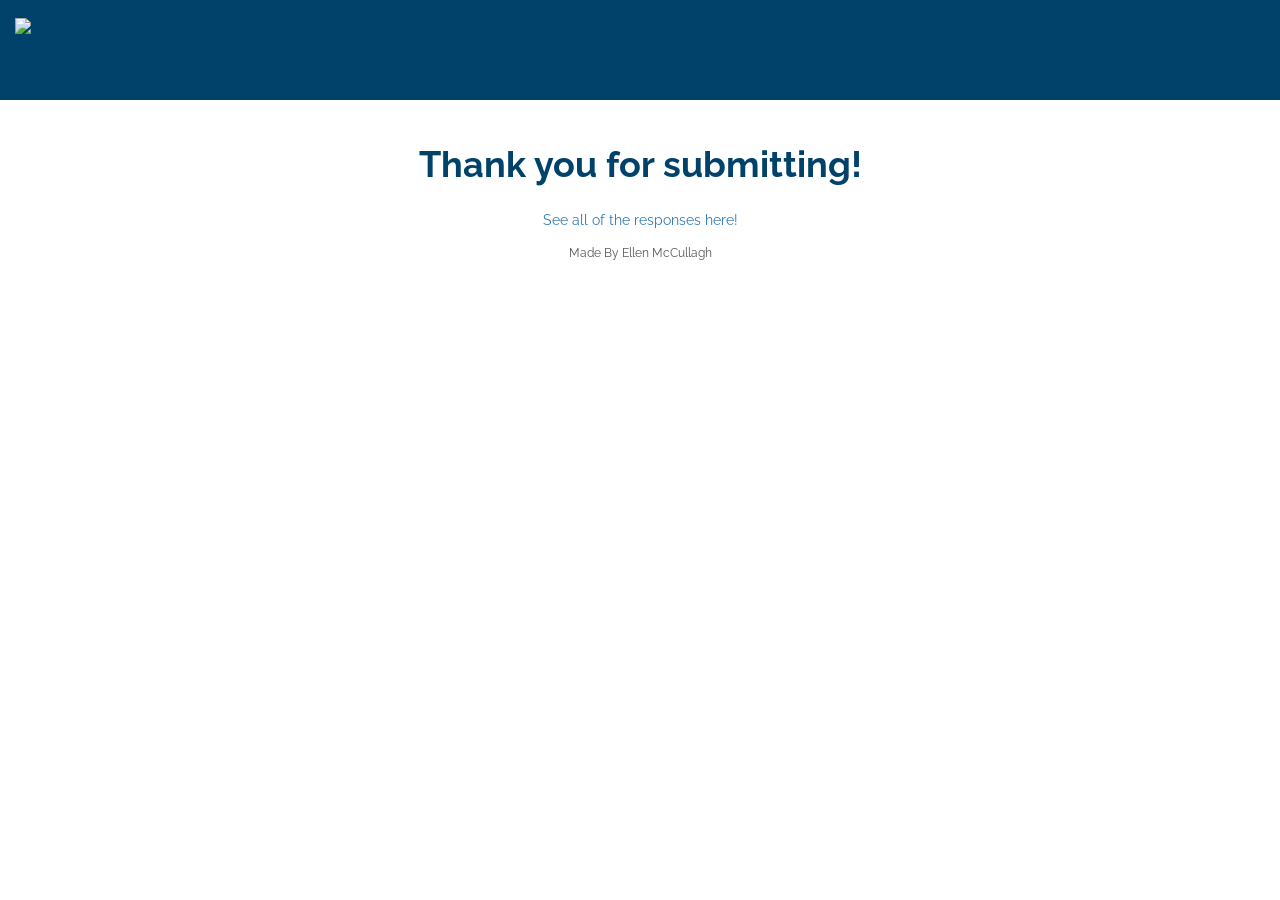
==== success.html @ 499315d0 "add submit page" ====
<!DOCTYPE html>
<html lang="en">
<head>
  <meta charset="utf-8">
  <meta http-equiv="X-UA-Compatible" content="IE=edge">
  <meta name="viewport" content="width=device-width, initial-scale=1">
  <link rel="icon" type="image/png" href="http://girlswhocode.com/apple-icon.png">

  <script src="https://ajax.googleapis.com/ajax/libs/jquery/1.12.2/jquery.min.js"></script>
  <!-- Latest compiled and minified CSS -->
  <link rel="stylesheet" href="https://maxcdn.bootstrapcdn.com/bootstrap/3.3.6/css/bootstrap.min.css" integrity="sha384-1q8mTJOASx8j1Au+a5WDVnPi2lkFfwwEAa8hDDdjZlpLegxhjVME1fgjWPGmkzs7" crossorigin="anonymous">

  <!-- Optional theme -->
  <link rel="stylesheet" href="https://maxcdn.bootstrapcdn.com/bootstrap/3.3.6/css/bootstrap-theme.min.css" integrity="sha384-fLW2N01lMqjakBkx3l/M9EahuwpSfeNvV63J5ezn3uZzapT0u7EYsXMjQV+0En5r" crossorigin="anonymous">

  <!-- Latest compiled and minified JavaScript -->
  <script src="https://maxcdn.bootstrapcdn.com/bootstrap/3.3.6/js/bootstrap.min.js" integrity="sha384-0mSbJDEHialfmuBBQP6A4Qrprq5OVfW37PRR3j5ELqxss1yVqOtnepnHVP9aJ7xS" crossorigin="anonymous"></script>

  <link href="https://cdnjs.cloudflare.com/ajax/libs/select2/4.0.2/css/select2.min.css" rel="stylesheet" />
  <script src="https://cdnjs.cloudflare.com/ajax/libs/select2/4.0.2/js/select2.min.js"></script>
  <link href='https://fonts.googleapis.com/css?family=Raleway:400,800' rel='stylesheet' type='text/css'>
  <link href="css/stylesheet.css" rel="stylesheet">
  <script src="js/data.js"></script>
  <script src="js/index.js"></script>
  <title>SIP 2016 Education Team Feedback</title>

  <body>
    <div class="nav">
      <a href=""><img src="https://upload.wikimedia.org/wikipedia/commons/thumb/a/a1/GWC_logo_2016_.png/220px-GWC_logo_2016_.png" id="site-logo"></a>
    </div>
    <h1>Thank you for submitting!</h1>
    <div class="center-block text-center">
      <a href="https://docs.google.com/spreadsheets/d/1mCQyX57RJAiqa2VHhW7WX5JxKtJUyxtS-QRyJaeedc4/edit?usp=sharing">See all of the responses here!</a>
    </div>
    <footer>
      <div class="footer">
        <div class="center-block">
            <div class="small navbar-text text-center">
                <p>Made By Ellen McCullagh</p>
            </div>
        </div>
    </div>
  </footer>

  </body>
---- css/stylesheet.css ----
/*
@gwc-navy: #01426A;
@gwc-teal: #6ECEB2;
@gwc-pink: #F4364C;
@gwc-yellow: #ECE81A;
*/

body {
  font-family: 'Raleway', sans-serif;
  color: #555555;
  margin: 0;
  padding: 0;

}

select {
    width: 100%;
}

h1 {
  color: #01426A;
  text-align: center;
  padding-top: 150px;
}

h2 {
  color: #01426A;
  padding-top: 25px;
  padding-bottom: 15px;
}

h1 {
  font-weight: bold;
  padding-top: 25px;
  padding-bottom: 15px;
}

h3 {
  color: #F4364C;
  padding-top: 15px;
  padding-bottom: 15px;
}

details {
  padding: 20px;
  border: 1px solid #6ECEB2;
}

table, th, td {
  border: 2px solid #F4364C;
}

table {
  width: 100%;
}

th, td {
  padding: 15px;
}

th {
  font-weight: bold;
}

body{
  padding-bottom: 50px;
}

.col-time {
  width: 25%;
}

.col-event {
  width: 30%;
}

.col-consider {
  width: 45%;
}

.expanded {
  padding: 15px;
}

.nav {
  height: 100px;
  width: 100%;
  background: #01426A;
  padding: 15px;
}

.nav img {
  height: 100%;
}

.footertext {
color: #AAA;
text-align: center;
font-size: 12px;
}

.navbar-text {
    float: none;
}

.btn-primary {
  background: #F4364C;
  box-shadow: none;
  border: none;
}
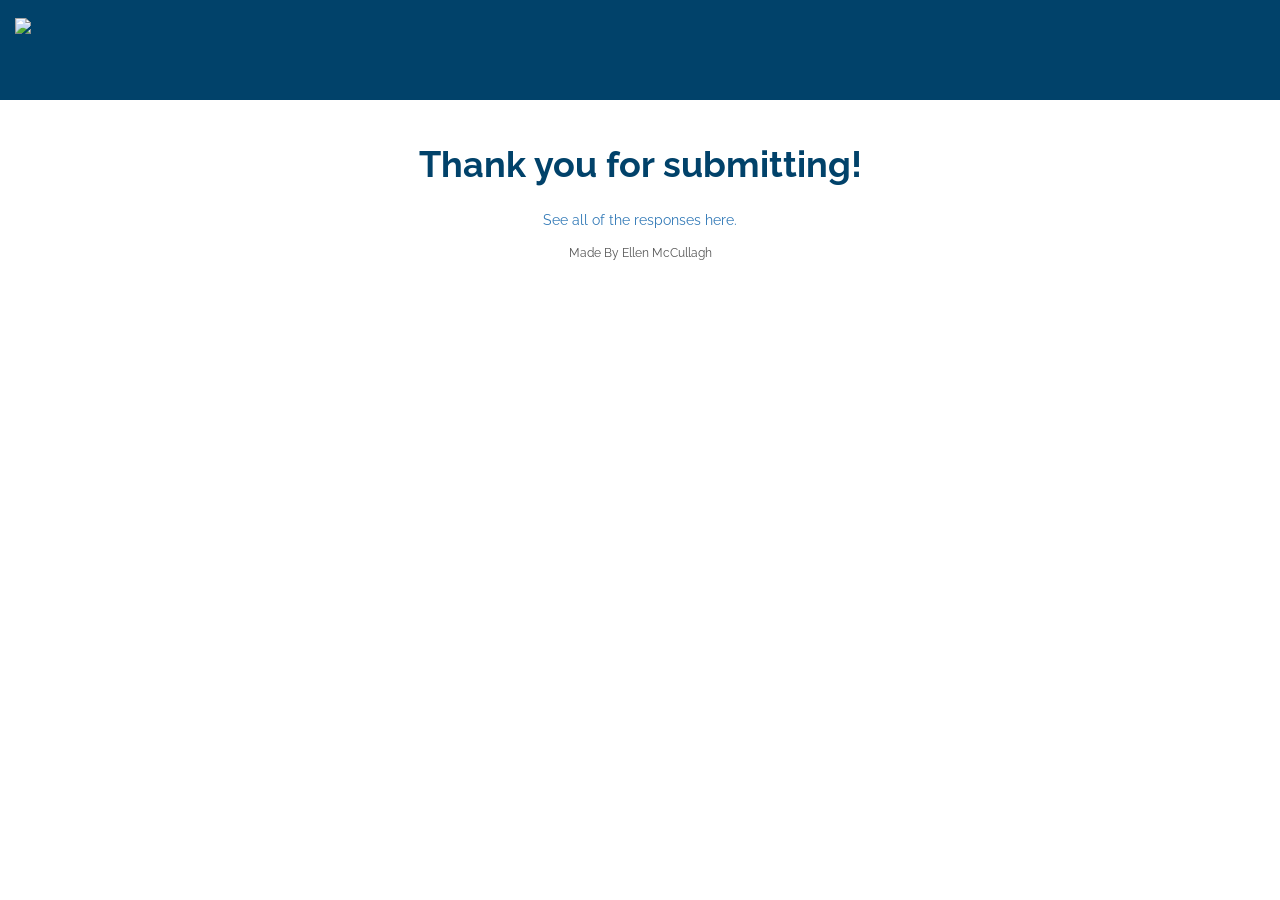
==== commit 43c74402: "Comments and clean-up code" ====
--- a/success.html
+++ b/success.html
@@ -30,7 +30,7 @@
     </div>
     <h1>Thank you for submitting!</h1>
     <div class="center-block text-center">
-      <a href="https://docs.google.com/spreadsheets/d/1mCQyX57RJAiqa2VHhW7WX5JxKtJUyxtS-QRyJaeedc4/edit?usp=sharing">See all of the responses here!</a>
+      <a href="https://docs.google.com/spreadsheets/d/1mCQyX57RJAiqa2VHhW7WX5JxKtJUyxtS-QRyJaeedc4/edit?usp=sharing">See all of the responses here.</a>
     </div>
     <footer>
       <div class="footer">
